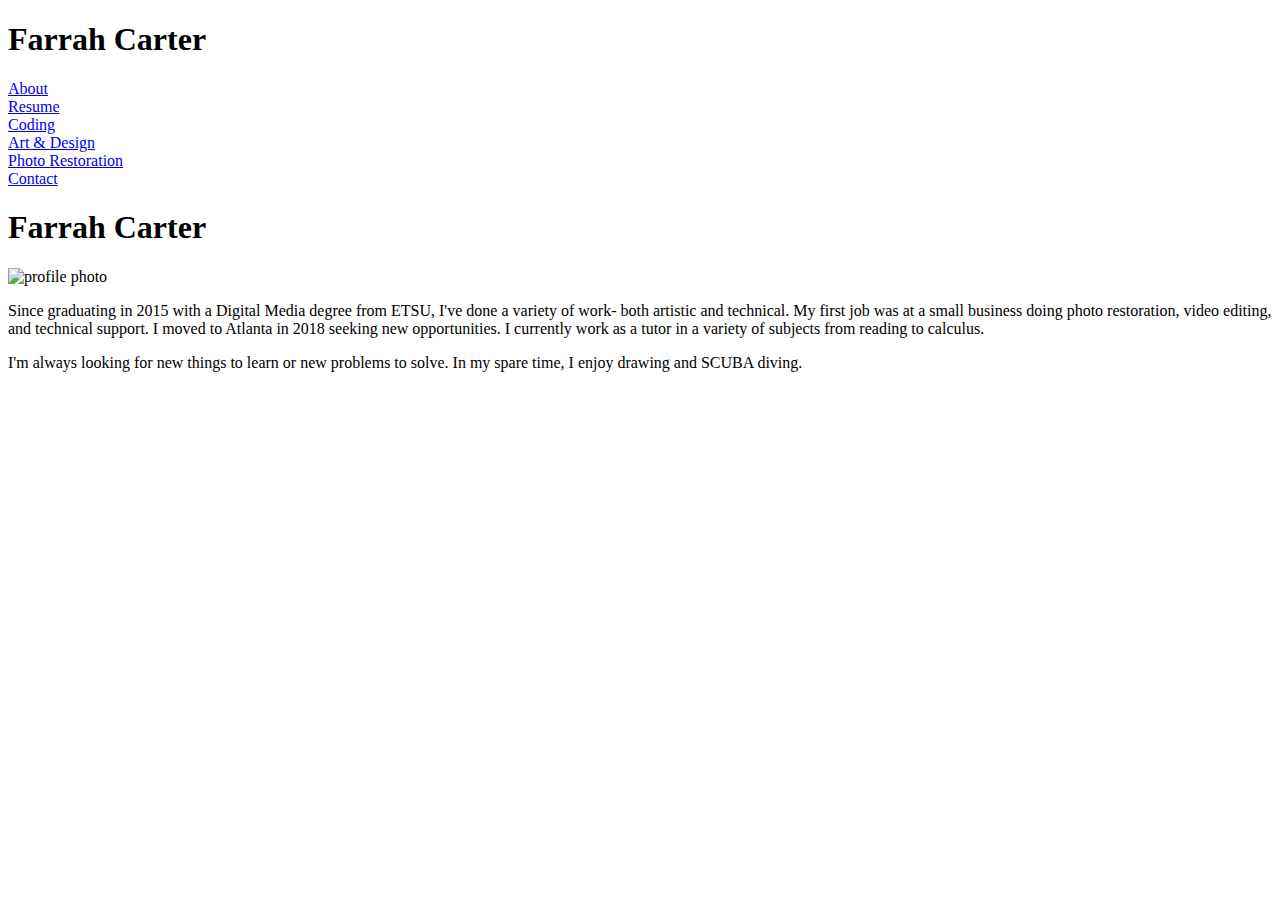
==== index.html @ f7768090 "Add files via upload" ====
<!DOCTYPE html>
<html lang="en">

<head>
    <meta charset="utf-8">
    <link rel="stylesheet" type="text/css" href="assets/css/style.css">
    <title>Home</title>
</head>

<body>
    <header>
        <h1>Farrah Carter</h1>
    </header>
    <nav>
        <li class="active"><a href="index.html">About</a></li>
        <li><a href="resume.html">Resume</a></li>
        <li><a href="coding.html">Coding</a></li>
        <li><a href="artdesign.html">Art & Design</a></li>
        <li><a href="photorestoration.html">Photo Restoration</a></li>
        <li><a href="contact.html">Contact</a></li>
    </nav>
    <h1 id="toptext">Farrah Carter</h1>
    <img src="assets/images/me.jpg" alt="profile photo" id="profilepic">
    <p>Since graduating in 2015 with a Digital Media degree from ETSU, I've done a variety of work- both artistic and
        technical. My first job was at a small business doing photo restoration, video editing, and technical support. I
        moved to Atlanta in 2018 seeking new opportunities. I currently work as a tutor in a variety of subjects from
        reading to calculus.</P>

    <p>I'm always looking for new things to learn or new problems to solve. In my spare time, I enjoy drawing and SCUBA
        diving.</p>
    <footer></footer>
</body>

</html>
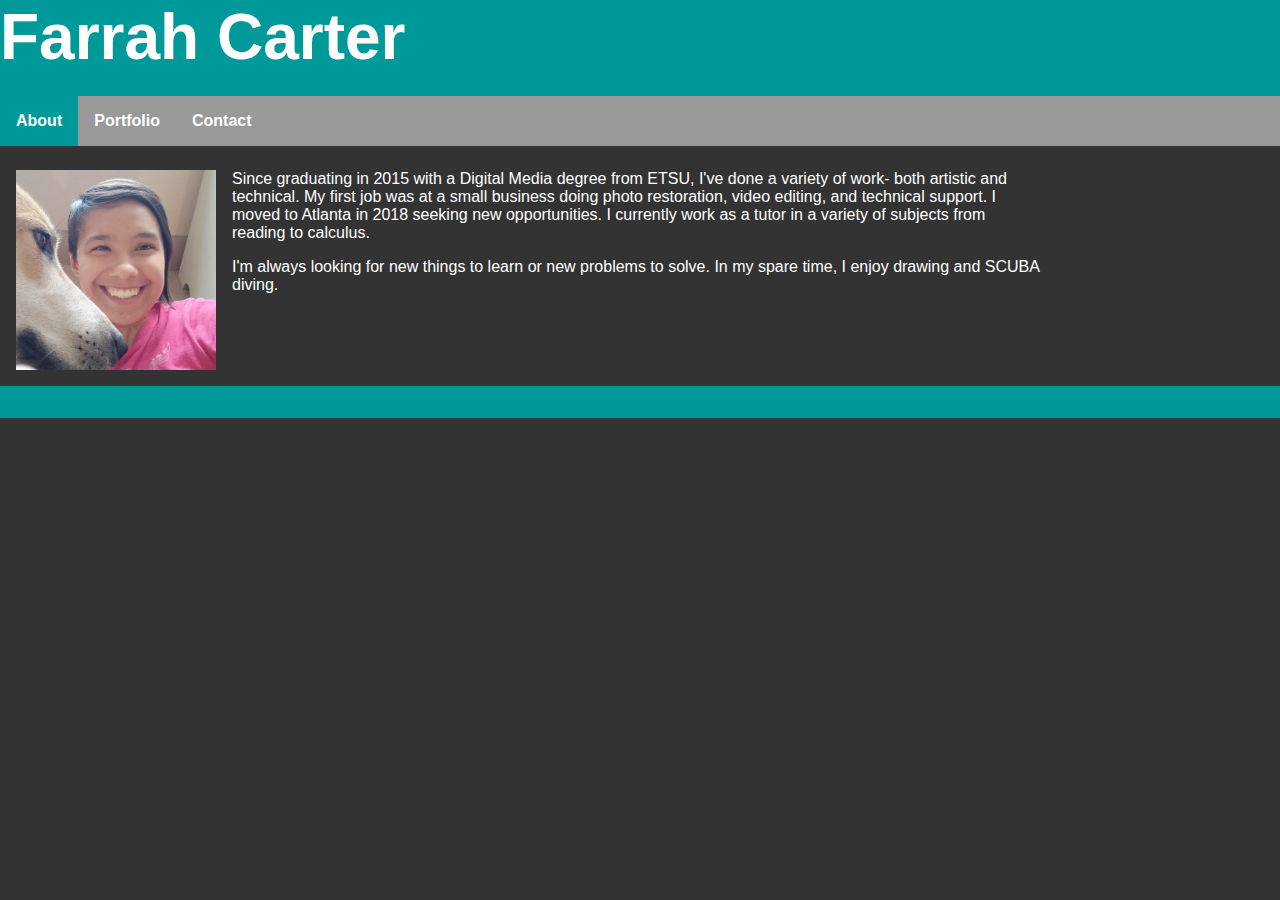
==== commit 60fa7325: "Added instructions, change css" ====
--- a/index.html
+++ b/index.html
@@ -13,10 +13,7 @@
     </header>
     <nav>
         <li class="active"><a href="index.html">About</a></li>
-        <li><a href="resume.html">Resume</a></li>
-        <li><a href="coding.html">Coding</a></li>
-        <li><a href="artdesign.html">Art & Design</a></li>
-        <li><a href="photorestoration.html">Photo Restoration</a></li>
+        <li><a href="portfolio.html">Portfolio</a></li>
         <li><a href="contact.html">Contact</a></li>
     </nav>
     <h1 id="toptext">Farrah Carter</h1>
--- a/assets/css/style.css
+++ b/assets/css/style.css
@@ -0,0 +1,171 @@
+html, body {
+    background-color: #333333;
+    padding: 0;
+    margin: 0;
+    font-size: 1em;
+    font-family: Futura, Verdana, Geneva, Tahoma, sans-serif;
+}
+
+body {
+    overflow-x: hidden;
+}
+
+br {
+    display: block;
+    content: ""; 
+}
+
+.gallery {
+    max-width: 1000px;
+    margin: auto;
+}
+
+.gallery img{
+    margin: 2em;
+    height: 25em;
+    vertical-align: middle;
+}
+
+#profilepic {
+    width: 200px;
+    margin: 0em 1em 1em 1em;
+    float: left;
+}
+
+header{
+    width: 100vw;
+    height: 6em;
+    background: #009999;
+    margin: 0em 0em 0em 0em;
+    padding: 0;
+    position: fixed;
+    top: 0;
+    left: 0;
+}
+
+footer{
+    width: 100vw;
+    height: 2em;
+    background: #009999;
+    margin: 0em 0em 0em 0em;
+    padding: 0em;
+    clear: left;
+}
+
+h1 { 
+    color: white;
+    font-size: 4em;
+    margin: 0em 0em 0em 0em;
+    font-weight: bold;
+    text-align: left;
+    font-family: Futura, Verdana, Geneva, Tahoma, sans-serif;
+}
+
+#toptext{
+    color: white;
+    font-size: 4em;
+    margin: 0em 0em 1.5em 0em;
+    font-weight: bold;
+    text-align: left;
+    font-family: Futura, Verdana, Geneva, Tahoma, sans-serif;
+}
+
+h2 {
+    color: #009999;
+    font-size: 1.5em;
+    margin: 1em 1em 1em 1em;
+    font-family: Futura, Verdana, Geneva, Tahoma, sans-serif;
+} 
+
+h3 {
+    color: white;
+    margin: 1em 15em 1em 4em;
+    padding: 0em;
+    font-size: 1em;
+    font-weight: bold;
+    font-family: Futura, Verdana, Geneva, Tahoma, sans-serif;
+}
+
+p, form, label{
+    color: white;
+    margin: 1em 15em 1em 4em;
+    padding: 0em;
+    font-size: 1em;
+    font-family: Futura, Verdana, Geneva, Tahoma, sans-serif;
+} 
+
+form{
+    display: block;
+}
+
+
+nav{
+    list-style-type: none;
+    margin: 0;
+    padding: 0;
+    overflow: hidden;
+    background-color: #999999;
+    font-size: 1em;
+    font-weight: bold;
+    font-family: Futura, Verdana, Geneva, Tahoma, sans-serif;
+    width: 100vw;
+    position: fixed;
+    top:6em;
+    left: 0em;
+}
+  
+nav li {
+    float: left;
+}
+
+li a {
+    display: block;
+    color: white;
+    text-align: center;
+    padding: 1em 1em;
+    text-decoration: none;
+}
+  
+li a:hover {
+    background-color: #006666;
+}
+
+.active {
+    background-color: #009999;
+}
+
+#more {
+    display: none;
+}
+
+#message{
+    background-color: white;
+    width: 50em;
+    padding: .5em;
+    height: 6em;
+    box-sizing: border-box;
+}
+
+.textinput{
+    background-color: white;
+    width: 50em;
+    padding: .5em;
+    box-sizing: border-box;
+}
+
+button {
+    background-color: #999999; 
+    border: none;
+    color: white;
+    text-align: center;
+    text-decoration: none;
+    display: inline-block;
+    font-size: 1em;
+    margin: 1em 4em 1em 4em;
+    padding: 1em 4em 1em 4em;
+    font-family: Futura, Verdana, Geneva, Tahoma, sans-serif;
+}
+
+button:hover{
+    background-color: #009999;
+}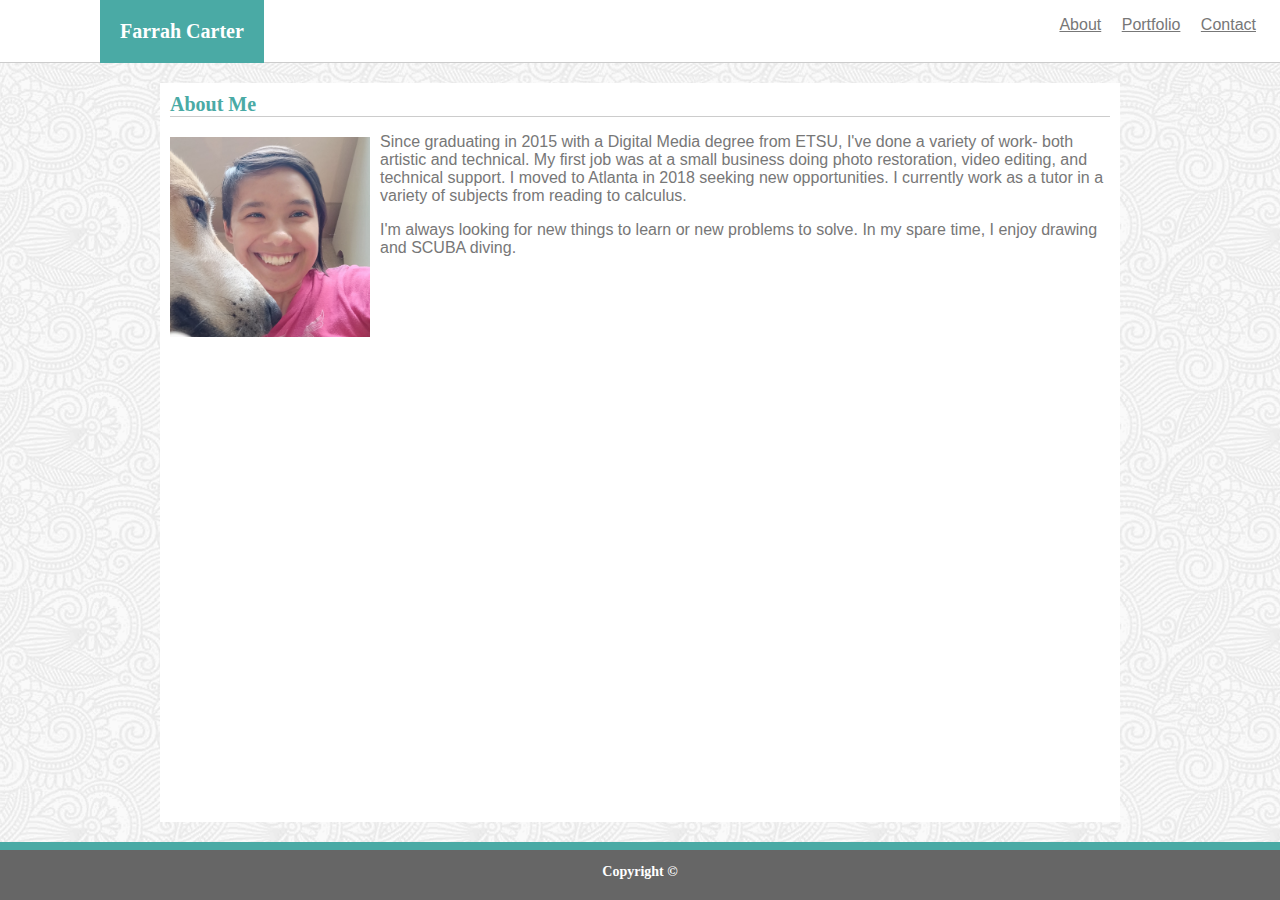
==== commit 141b7646: "changed background, formatted contact page" ====
--- a/index.html
+++ b/index.html
@@ -10,22 +10,28 @@
 <body>
     <header>
         <h1>Farrah Carter</h1>
+        <nav class="navbar">
+            <li><a href="index.html">About</a>
+            <a href="portfolio.html">Portfolio</a>
+            <a href="contact.html">Contact</a></li>
+        </nav>
     </header>
-    <nav>
-        <li class="active"><a href="index.html">About</a></li>
-        <li><a href="portfolio.html">Portfolio</a></li>
-        <li><a href="contact.html">Contact</a></li>
-    </nav>
-    <h1 id="toptext">Farrah Carter</h1>
-    <img src="assets/images/me.jpg" alt="profile photo" id="profilepic">
-    <p>Since graduating in 2015 with a Digital Media degree from ETSU, I've done a variety of work- both artistic and
-        technical. My first job was at a small business doing photo restoration, video editing, and technical support. I
-        moved to Atlanta in 2018 seeking new opportunities. I currently work as a tutor in a variety of subjects from
-        reading to calculus.</P>
+    <div class="content">
+        <h2>About Me</h2>
+        <img src="assets/images/me.jpg" alt="profile photo" id="profilepic">
+        <p>Since graduating in 2015 with a Digital Media degree from ETSU, I've done a variety of work- both artistic
+            and
+            technical. My first job was at a small business doing photo restoration, video editing, and technical
+            support. I
+            moved to Atlanta in 2018 seeking new opportunities. I currently work as a tutor in a variety of subjects
+            from
+            reading to calculus.</P>
 
-    <p>I'm always looking for new things to learn or new problems to solve. In my spare time, I enjoy drawing and SCUBA
-        diving.</p>
-    <footer></footer>
+        <p>I'm always looking for new things to learn or new problems to solve. In my spare time, I enjoy drawing and
+            SCUBA
+            diving.</p>
+    </div>
+    <footer><h3>Copyright &copy;</h3></footer>
 </body>
 
 </html>--- a/assets/css/style.css
+++ b/assets/css/style.css
@@ -1,123 +1,115 @@
+
 html, body {
-    background-color: #333333;
-    padding: 0;
     margin: 0;
-    font-size: 1em;
-    font-family: Futura, Verdana, Geneva, Tahoma, sans-serif;
+    background-image: url("../images/full-bloom.png");
+    background-color: #cccccc;
+    height: 100%;
 }
 
 body {
-    overflow-x: hidden;
-}
-
-br {
-    display: block;
-    content: ""; 
-}
-
-.gallery {
-    max-width: 1000px;
-    margin: auto;
-}
-
-.gallery img{
-    margin: 2em;
-    height: 25em;
-    vertical-align: middle;
+    display: flex;
+    flex-direction: column;
 }
 
 #profilepic {
     width: 200px;
-    margin: 0em 1em 1em 1em;
+    margin: 10px;
     float: left;
 }
 
 header{
-    width: 100vw;
-    height: 6em;
-    background: #009999;
-    margin: 0em 0em 0em 0em;
+    background: white;
+    margin: 0;
     padding: 0;
-    position: fixed;
-    top: 0;
-    left: 0;
+    height: 62px;
+    overflow: auto;
+    border-bottom: 1px solid #cccccc;
+}
+
+div {
+    clear: both;
+}
+
+.content{
+    flex: 1 0 auto;
+    background: white;
+    width: 960px;
+    margin-top: 20px;
+    margin-bottom: 20px;
+    margin-right: auto;
+    margin-left: auto;
 }
 
 footer{
-    width: 100vw;
-    height: 2em;
-    background: #009999;
-    margin: 0em 0em 0em 0em;
-    padding: 0em;
-    clear: left;
+    width: 100%;
+    height: 50px;
+    background: #666666;
+    margin: 0;
+    padding: 0;
+    border-top: 8px solid #4aaaa5;
+    clear: both;
+    flex-shrink: 0;
 }
 
 h1 { 
     color: white;
-    font-size: 4em;
-    margin: 0em 0em 0em 0em;
+    background: #4aaaa5;
+    font-size: 20px;
+    padding: 20px;
+    margin: 0;
     font-weight: bold;
     text-align: left;
-    font-family: Futura, Verdana, Geneva, Tahoma, sans-serif;
+    font-family: 'Georgia', Times, Times New Roman, serif;
+    position: absolute;
+    left: 100px;
 }
 
-#toptext{
-    color: white;
-    font-size: 4em;
-    margin: 0em 0em 1.5em 0em;
-    font-weight: bold;
-    text-align: left;
-    font-family: Futura, Verdana, Geneva, Tahoma, sans-serif;
-}
 
 h2 {
-    color: #009999;
-    font-size: 1.5em;
-    margin: 1em 1em 1em 1em;
-    font-family: Futura, Verdana, Geneva, Tahoma, sans-serif;
+    color: #4aaaa5;
+    font-size: 20px;
+    font-family: 'Georgia', Times, Times New Roman, serif;
+    margin: 10px;
+    border-bottom: 1px solid #cccccc;
 } 
 
 h3 {
     color: white;
-    margin: 1em 15em 1em 4em;
-    padding: 0em;
-    font-size: 1em;
-    font-weight: bold;
-    font-family: Futura, Verdana, Geneva, Tahoma, sans-serif;
-}
-
-p, form, label{
-    color: white;
-    margin: 1em 15em 1em 4em;
-    padding: 0em;
-    font-size: 1em;
-    font-family: Futura, Verdana, Geneva, Tahoma, sans-serif;
-} 
-
-form{
-    display: block;
+    font-size: 14px;
+    font-family: 'Georgia', Times, Times New Roman, serif;
+    text-align: center;
 }
 
 
-nav{
+p {
+    font-size: 16px;
+    color: #777777;
+    font-family: 'Arial', 'Helvetica Neue', Helvetica, sans-serif;
+} 
+
+form, label{
+    font-size: 16px;
+    color: #777777;
+    font-family: 'Arial', 'Helvetica Neue', Helvetica, sans-serif;
+    display: block;
+    margin: 10px;
+}
+
+.navbar{
+    float: right;
+}
+
+nav, li, a {
+    margin: 4px;
+    padding: 4px;
+    font-size: 16px;
+    color: #777777;
+    font-family: 'Arial', 'Helvetica Neue', Helvetica, sans-serif;
     list-style-type: none;
-    margin: 0;
-    padding: 0;
-    overflow: hidden;
-    background-color: #999999;
-    font-size: 1em;
-    font-weight: bold;
-    font-family: Futura, Verdana, Geneva, Tahoma, sans-serif;
-    width: 100vw;
-    position: fixed;
-    top:6em;
-    left: 0em;
 }
   
-nav li {
-    float: left;
-}
 
+/*
 li a {
     display: block;
     color: white;
@@ -134,10 +126,7 @@
     background-color: #009999;
 }
 
-#more {
-    display: none;
-}
-
+*/
 #message{
     background-color: white;
     width: 50em;
@@ -154,18 +143,18 @@
 }
 
 button {
-    background-color: #999999; 
+    background-color: #4aaaa5; 
     border: none;
     color: white;
     text-align: center;
     text-decoration: none;
     display: inline-block;
-    font-size: 1em;
-    margin: 1em 4em 1em 4em;
-    padding: 1em 4em 1em 4em;
-    font-family: Futura, Verdana, Geneva, Tahoma, sans-serif;
+    padding: 10px 15px 10px 15px;
+    margin: 10px;
+    font-size: 16px;
+    font-family: 'Arial', 'Helvetica Neue', Helvetica, sans-serif;
 }
 
 button:hover{
     background-color: #009999;
-}+} 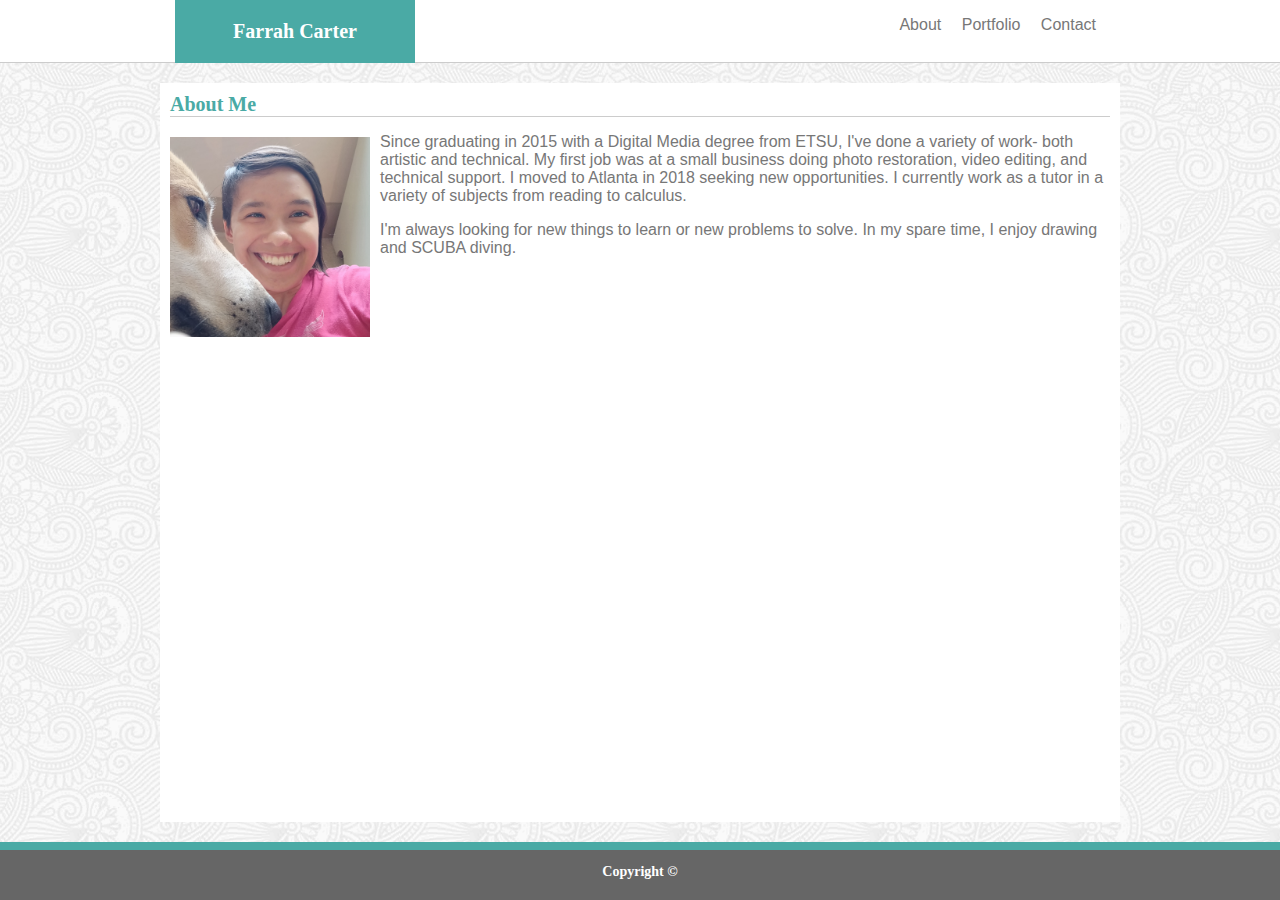
==== commit 499a6553: "deleted files, header modification" ====
--- a/index.html
+++ b/index.html
@@ -8,13 +8,15 @@
 </head>
 
 <body>
-    <header>
-        <h1>Farrah Carter</h1>
-        <nav class="navbar">
-            <li><a href="index.html">About</a>
-            <a href="portfolio.html">Portfolio</a>
-            <a href="contact.html">Contact</a></li>
-        </nav>
+    <header id="topbar">
+        <div class="container">
+            <h1>Farrah Carter</h1>
+            <nav class="navbar">
+                <li><a href="index.html">About</a>
+                    <a href="portfolio.html">Portfolio</a>
+                    <a href="contact.html">Contact</a></li>
+            </nav>
+        </div>
     </header>
     <div class="content">
         <h2>About Me</h2>
@@ -31,7 +33,9 @@
             SCUBA
             diving.</p>
     </div>
-    <footer><h3>Copyright &copy;</h3></footer>
+    <footer>
+        <h3>Copyright &copy;</h3>
+    </footer>
 </body>
 
 </html>--- a/assets/css/style.css
+++ b/assets/css/style.css
@@ -17,16 +17,17 @@
     float: left;
 }
 
-header{
+#topbar{
     background: white;
     margin: 0;
-    padding: 0;
+    padding: 0px;
     height: 62px;
-    overflow: auto;
     border-bottom: 1px solid #cccccc;
 }
 
-div {
+.container {
+    width: 960px;
+    margin: 0 auto;
     clear: both;
 }
 
@@ -58,10 +59,11 @@
     padding: 20px;
     margin: 0;
     font-weight: bold;
-    text-align: left;
+    text-align: center;
     font-family: 'Georgia', Times, Times New Roman, serif;
     position: absolute;
-    left: 100px;
+    left: 175px;
+    width: 200px;
 }
 
 
@@ -107,8 +109,18 @@
     font-family: 'Arial', 'Helvetica Neue', Helvetica, sans-serif;
     list-style-type: none;
 }
+
+a:link {
+    text-decoration: none;
+  }
+
+a:hover {
+    text-decoration: underline;
+  }
   
-
+a:active {
+    text-decoration: underline;
+  }
 /*
 li a {
     display: block;
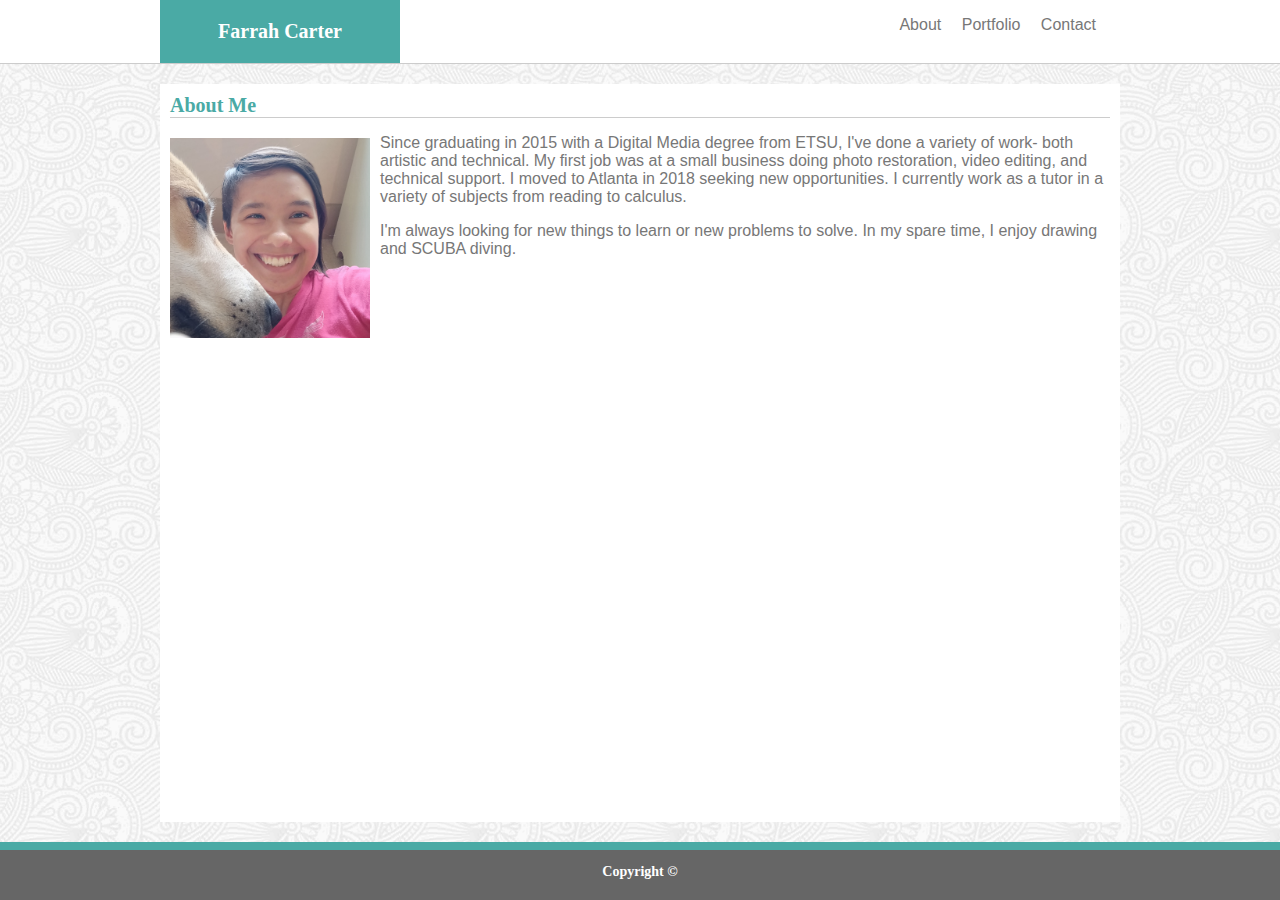
==== commit f849596c: "portfolio page" ====
--- a/index.html
+++ b/index.html
@@ -3,6 +3,7 @@
 
 <head>
     <meta charset="utf-8">
+    <link rel="stylesheet" type="text/css" href="assets/css/reset.css">
     <link rel="stylesheet" type="text/css" href="assets/css/style.css">
     <title>Home</title>
 </head>
@@ -18,6 +19,7 @@
             </nav>
         </div>
     </header>
+    
     <div class="content">
         <h2>About Me</h2>
         <img src="assets/images/me.jpg" alt="profile photo" id="profilepic">
--- a/assets/css/style.css
+++ b/assets/css/style.css
@@ -21,7 +21,6 @@
     background: white;
     margin: 0;
     padding: 0px;
-    height: 62px;
     border-bottom: 1px solid #cccccc;
 }
 
@@ -29,6 +28,19 @@
     width: 960px;
     margin: 0 auto;
     clear: both;
+}
+
+h1 { 
+    color: white;
+    background: #4aaaa5;
+    font-size: 20px;
+    padding: 20px;
+    margin: 0;
+    width: 200px;
+    font-weight: bold;
+    text-align: center;
+    font-family: 'Georgia', Times, Times New Roman, serif;
+    float: left;
 }
 
 .content{
@@ -52,19 +64,7 @@
     flex-shrink: 0;
 }
 
-h1 { 
-    color: white;
-    background: #4aaaa5;
-    font-size: 20px;
-    padding: 20px;
-    margin: 0;
-    font-weight: bold;
-    text-align: center;
-    font-family: 'Georgia', Times, Times New Roman, serif;
-    position: absolute;
-    left: 175px;
-    width: 200px;
-}
+
 
 
 h2 {
@@ -121,24 +121,7 @@
 a:active {
     text-decoration: underline;
   }
-/*
-li a {
-    display: block;
-    color: white;
-    text-align: center;
-    padding: 1em 1em;
-    text-decoration: none;
-}
-  
-li a:hover {
-    background-color: #006666;
-}
 
-.active {
-    background-color: #009999;
-}
-
-*/
 #message{
     background-color: white;
     width: 50em;
@@ -169,4 +152,25 @@
 
 button:hover{
     background-color: #009999;
-} +} 
+
+.gallery img {
+    margin: 0;
+    height: 240px;
+    width: 320px;
+}
+
+.imgholder {
+    position: relative;
+    margin: 20px;
+    float: left;
+}
+
+.txtbox{
+    position: absolute;  
+    margin: auto;
+    width: 320px;
+    bottom: 20px;
+    background-color: #4aaaa5;
+    color: white;
+  }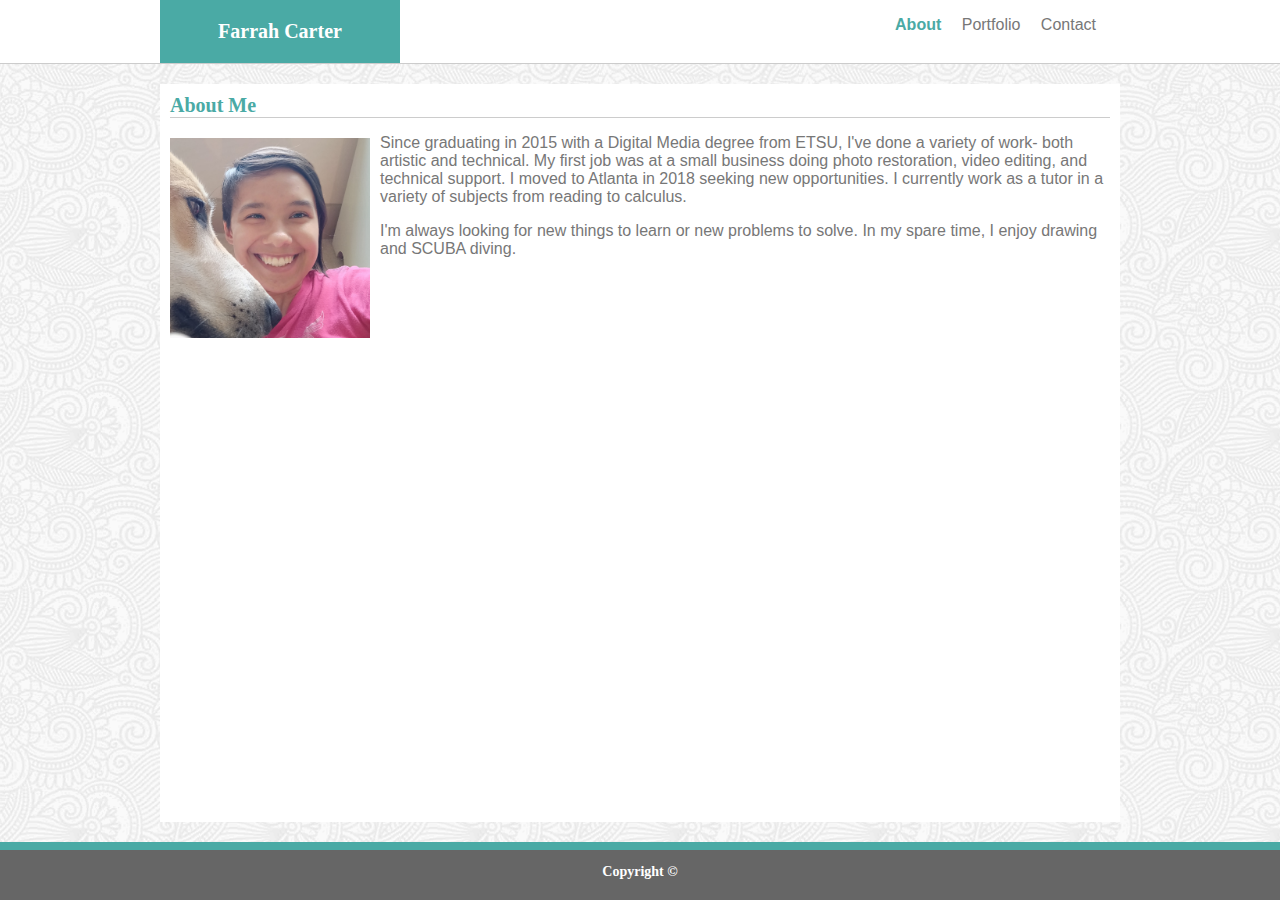
==== commit c78dfed8: "Added active state to nav bar" ====
--- a/index.html
+++ b/index.html
@@ -13,7 +13,7 @@
         <div class="container">
             <h1>Farrah Carter</h1>
             <nav class="navbar">
-                <li><a href="index.html">About</a>
+                <li><a class="active" href="index.html">About</a>
                     <a href="portfolio.html">Portfolio</a>
                     <a href="contact.html">Contact</a></li>
             </nav>
--- a/assets/css/style.css
+++ b/assets/css/style.css
@@ -110,6 +110,11 @@
     list-style-type: none;
 }
 
+.active {
+    color: #4aaaa5;
+    font-weight: bold;
+}
+
 a:link {
     text-decoration: none;
   }
